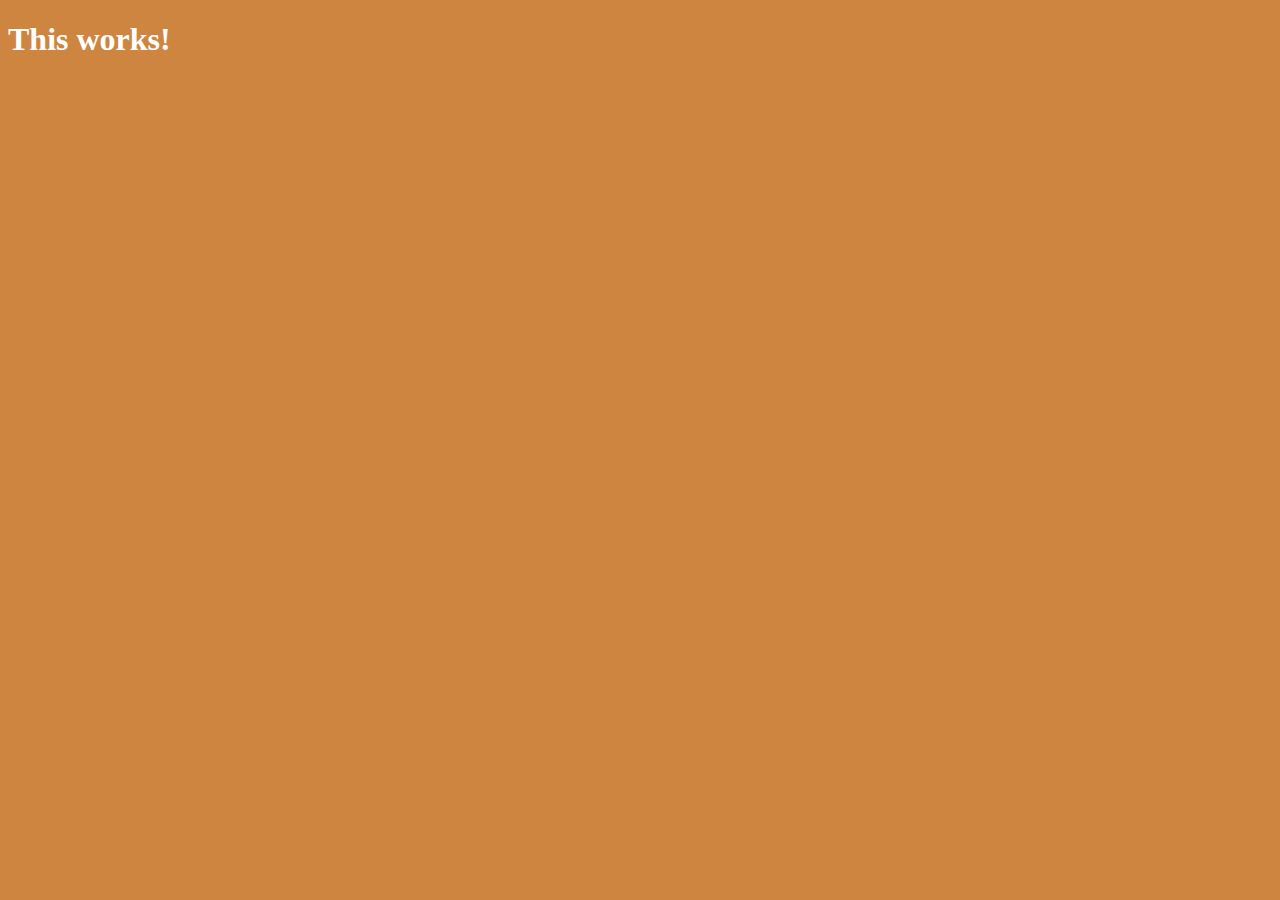
==== HelloWorld/index.html @ 5bc24c8b "add HelloWorld" ====
<!DOCTYPE html>
<html>
    <head>
        <title>Something</title>
        <link rel="stylesheet" href="index.css" />
    </head>
    <body>
        <h1>This works!</h1>
        <script src="index.js"></script>
    </body>
</html>
---- HelloWorld/index.css ----
body {
    background-color: peru;
}

h1 {
    color: white;
}
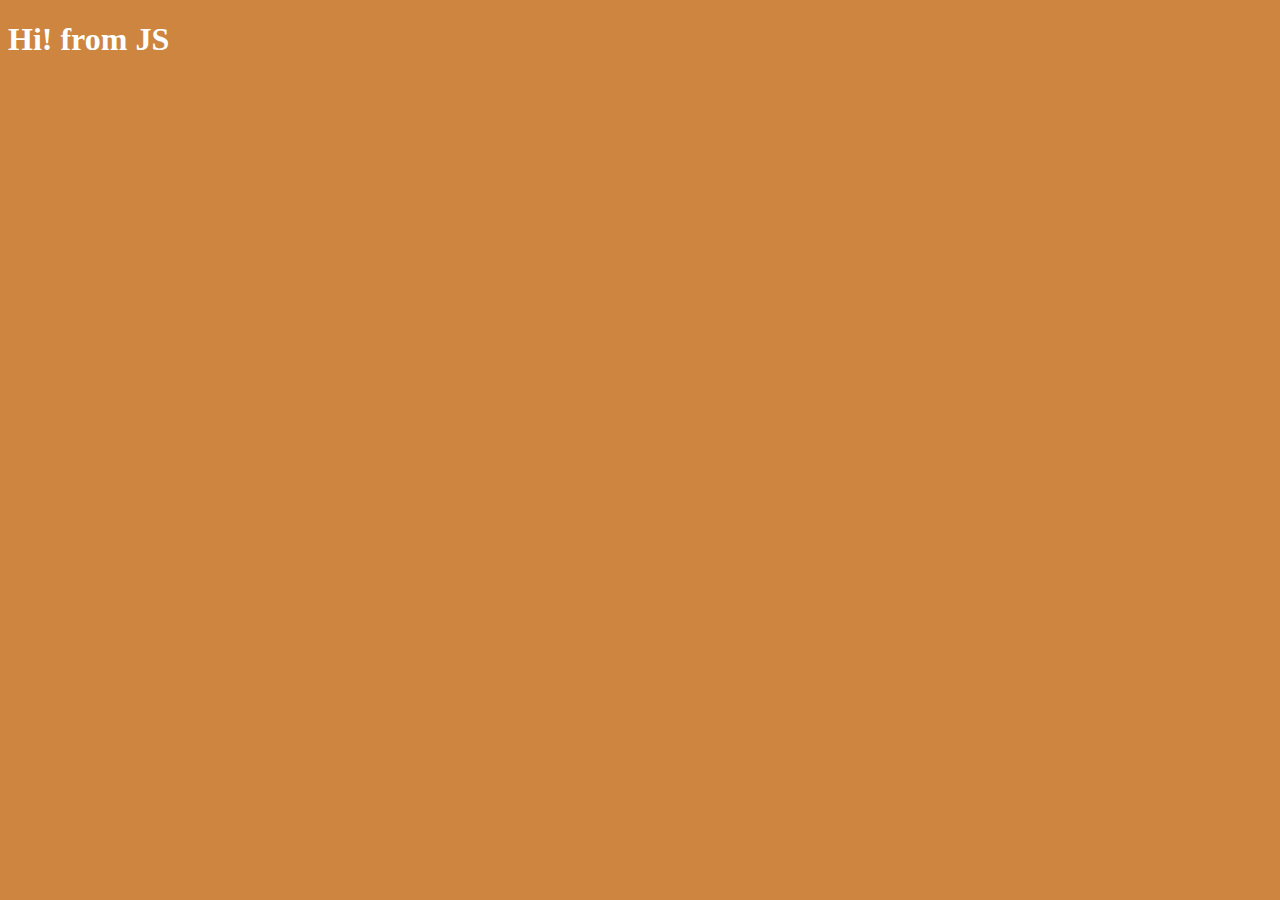
==== commit 116fbc41: "day-3" ====
--- a/HelloWorld/index.html
+++ b/HelloWorld/index.html
@@ -5,7 +5,8 @@
         <link rel="stylesheet" href="index.css" />
     </head>
     <body>
-        <h1>This works!</h1>
-        <script src="index.js"></script>
+        <h1 id="title">This works!</h1>
+        <!-- <script src="index.js"></script> -->
+        <script src="DOM.js"></script>
     </body>
 </html>
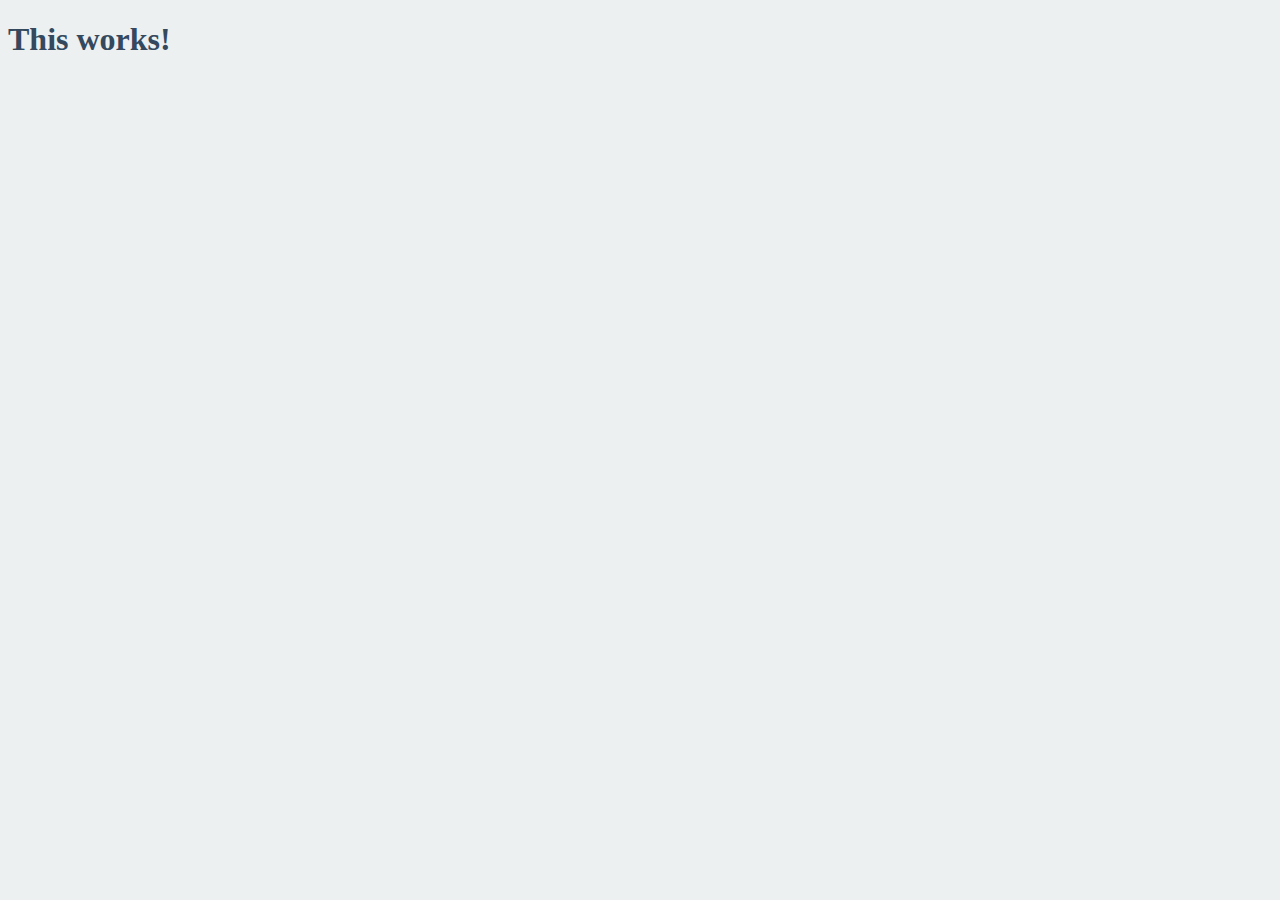
==== commit 966449f8: "day-4" ====
--- a/HelloWorld/index.html
+++ b/HelloWorld/index.html
@@ -5,8 +5,8 @@
         <link rel="stylesheet" href="index.css" />
     </head>
     <body>
-        <h1 id="title">This works!</h1>
+        <h1 id="title" class="btn">This works!</h1>
         <!-- <script src="index.js"></script> -->
-        <script src="DOM.js"></script>
+        <script src="DOM2.js"></script>
     </body>
 </html>
--- a/HelloWorld/index.css
+++ b/HelloWorld/index.css
@@ -1,7 +1,16 @@
 body {
-    background-color: peru;
+    background-color: #ecf0f1;
 }
 
 h1 {
-    color: white;
+    color: #34495e;
+    transition: color 0.5s ease-in-out;
 }
+
+.btn {
+    cursor: pointer;
+}
+
+.clicked {
+    color: #7f8c8d;
+}
